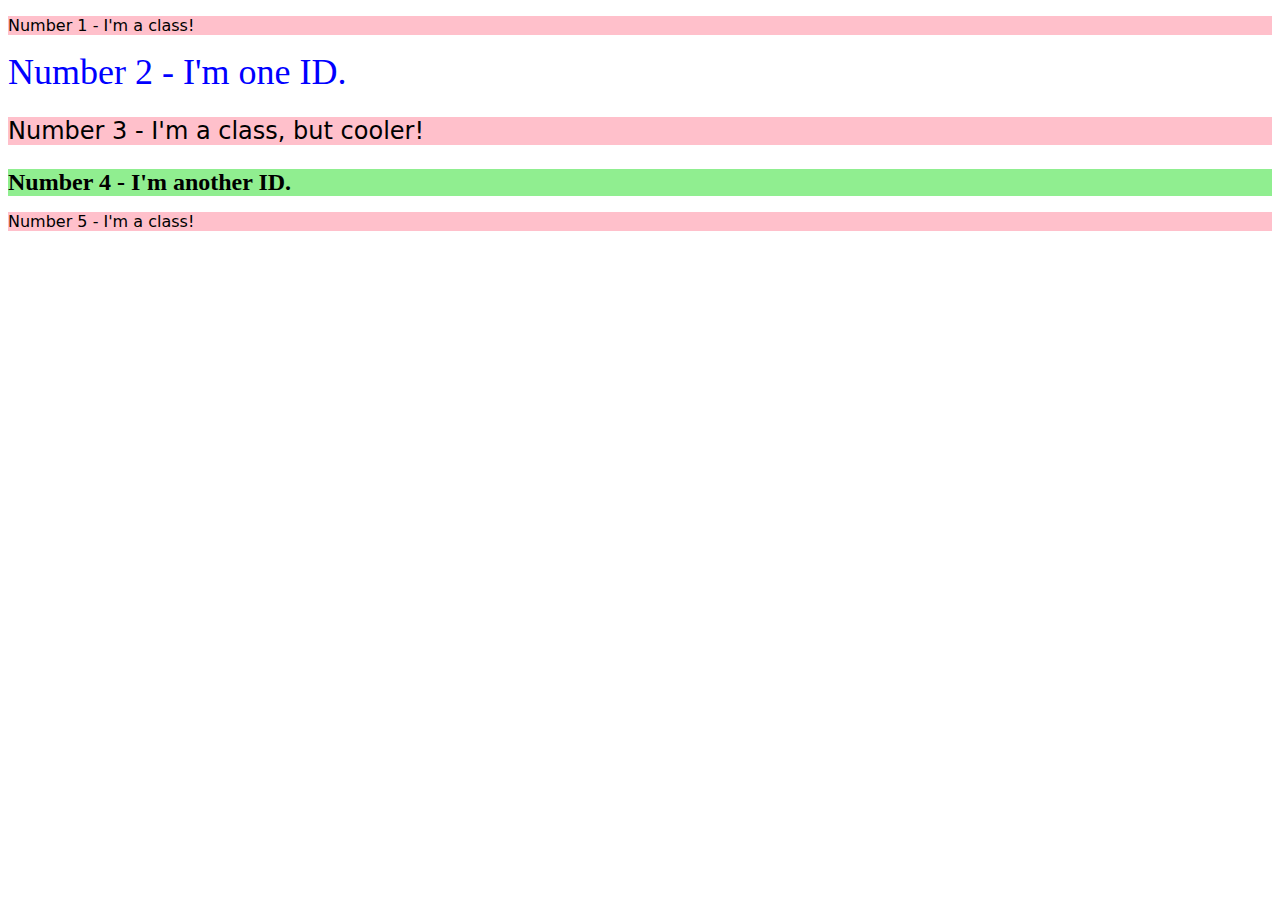
==== foundations/02-class-id-selectors/index.html @ 1a656fa6 "author: Ruth Adelokun date: 28th June 2023 commit msg: completed css for 02-class-id-selector" ====
<!DOCTYPE html>
<html lang="en">
  <head>
    <meta charset="UTF-8">
    <meta http-equiv="X-UA-Compatible" content="IE=edge">
    <meta name="viewport" content="width=device-width, initial-scale=1.0">
    <title>Class and ID Selectors</title>
    <link rel="stylesheet" href="style.css">
  </head>
  <body>
    <p class="odd_numbered">Number 1 - I'm a class!</p>

    <div id="second_element">Number 2 - I'm one ID.</div>

    <p class="odd_numbered size24px">Number 3 - I'm a class, but cooler!</p>

    <div class="fourth_element size24px">Number 4 - I'm another ID.</div>

    <p class="odd_numbered">Number 5 - I'm a class!</p>
  </body>
</html>
---- foundations/02-class-id-selectors/style.css ----
/**

The properties you need to add to each element are:

* **All odd numbered elements**: a light red/pink background, and a list of fonts containing `Verdana` and `DejaVu Sans` with `sans-serif` as a fallback
* **The second element**: blue text and a font size of 36px
* **The third element**: in addition to the styles for all odd numbered elements, add a font size of 24px
* **The fourth element**: a light green background, a font size of 24px, and bold

Quick tip: in VS Code, you can change which format colors are displayed in RGB, HEX, or HSL by hovering over the color value in the CSS and clicking the top of the popup that appears!

> ### Note:
> Part of your task is to add a font to _some_ of these items. Your browser's font's might be different than the one displayed in the desired outcome image. As long as you confirm that the fonts _are_ being applied to the right lines any differences are okay for this exercise.

**/

.odd_numbered { /* All odd numbered elelments*/
  background-color: pink;
  font-family: Verdana , "DejaVu Sans", sans-serif;
  
}

#second_element {
  color: blue;
  font-size: 36px;
}

.size24px {
  font-size: 24px;
}

.fourth_element {
  background-color: lightgreen;
  font-weight: bold;
}
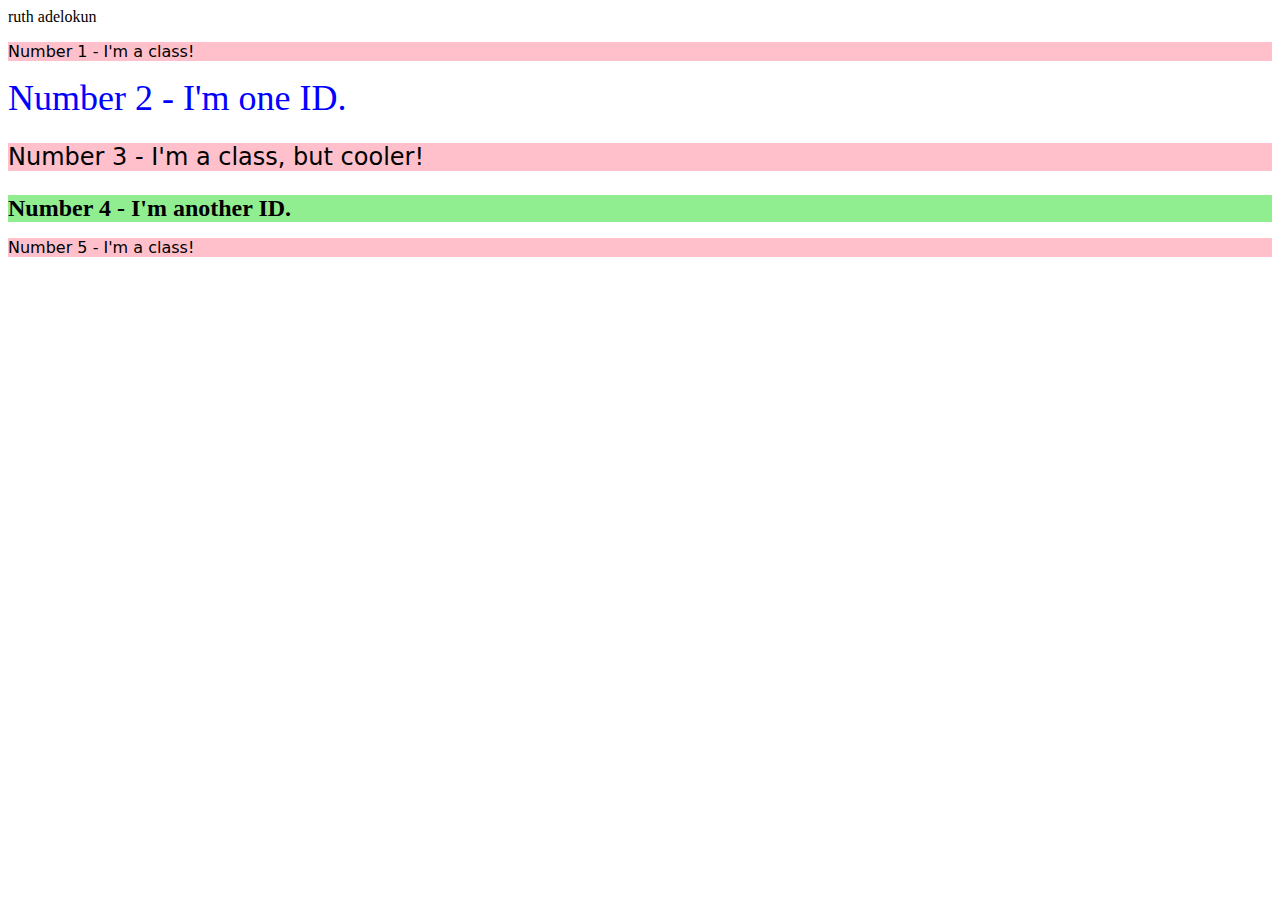
==== commit 300c339f: "Update index.html" ====
--- a/foundations/02-class-id-selectors/index.html
+++ b/foundations/02-class-id-selectors/index.html
@@ -1,3 +1,4 @@
+ruth adelokun
 <!DOCTYPE html>
 <html lang="en">
   <head>
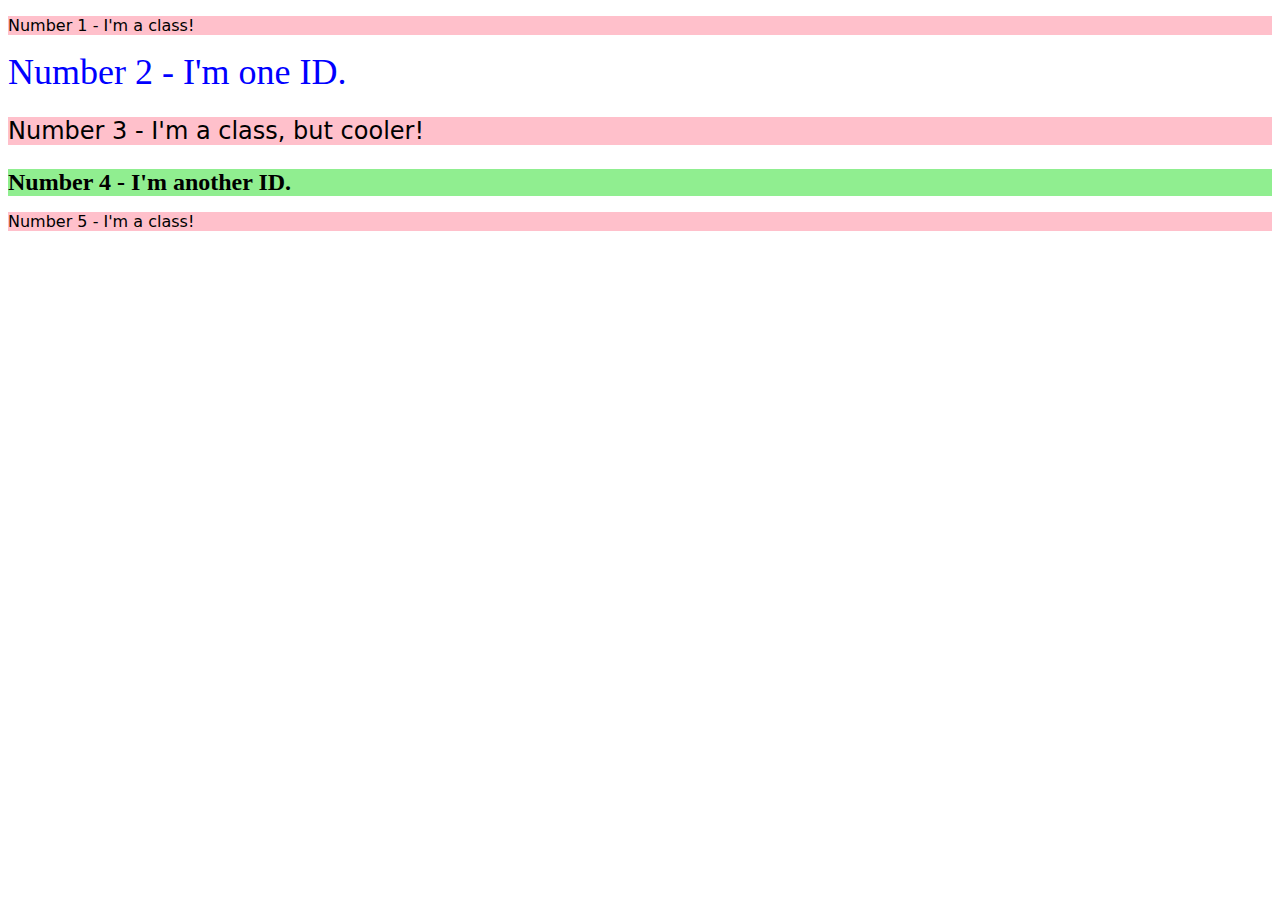
==== commit ce4c2165: "Update index.html" ====
--- a/foundations/02-class-id-selectors/index.html
+++ b/foundations/02-class-id-selectors/index.html
@@ -1,4 +1,3 @@
-ruth adelokun
 <!DOCTYPE html>
 <html lang="en">
   <head>
